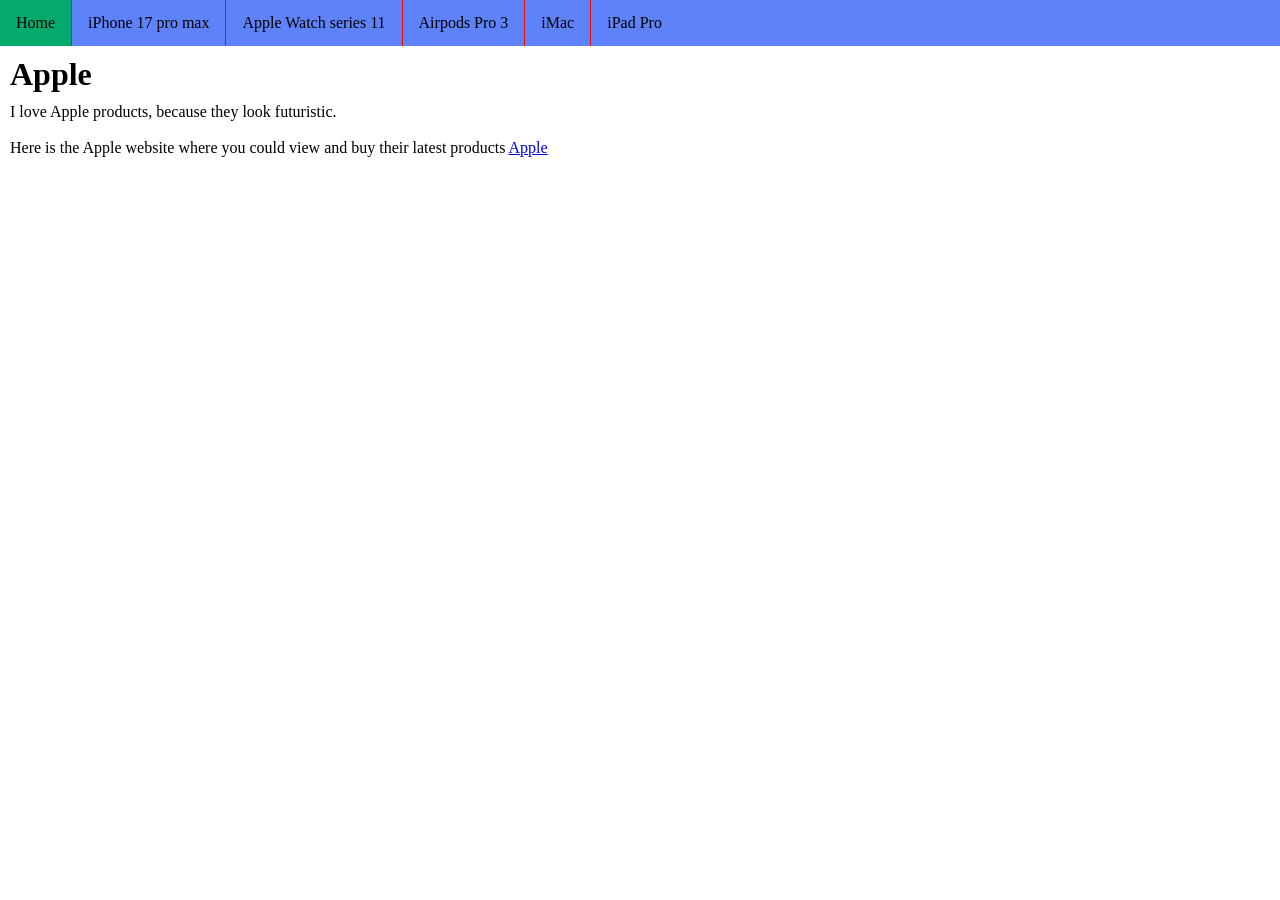
==== index.html @ 102f5340 "Added  information about Apple." ====
<!DOCTYPE html>
<html lang="en">
<head>
    <meta charset="UTF-8">
    <meta name="viewport" content="width=device-width, initial-scale=1.0">
    <title>Apple</title>
    <link rel="stylesheet" href="style.css">
</head>
<body>
    <ul>
        <li><a class="active" href="index.html">Home</a></li>
        <li><a href="iphone.html">iPhone 17 pro max</a></li>
        <li><a href="watch.html">Apple Watch series 11</a></li>
        <li><a href="airpods.html">Airpods Pro 3</a></li>
        <li><a href="imac.html">iMac</a></li>
        <li><a href="ipad.html">iPad Pro</a></li> 
        
    </ul>
    
    <h1>Apple</h1>
    <p>
        I love Apple products, because they look futuristic. <br>
        <br>
        Here is the Apple website where you could view and buy their latest products <a href="https://www.apple.com/ca/" target="_blank">Apple</a>
        
    </p>

</body>
</html>
---- style.css ----
body {
  margin: 0;
  padding: 0;
}

h1, p {
  margin: 10px;
}

ul {
  list-style-type: none;
  margin: 0;
  padding: 0;
  overflow: hidden;
  background-color: #5d82fa;
}

ul li {
  float: left;
  border-right:1px solid #fa0303;
}

ul li:last-child {
  border-right: none;
}

ul li a {
  display: block;
  color: rgb(0, 0, 0);
  text-align: center;
  padding: 14px 16px;
  text-decoration: none;
}

ul li a:hover:not(.active) {
  background-color: #ff5252;
}

ul li a.active {
  background-color: #04AA6D;
}
</style>
</head>
<body>
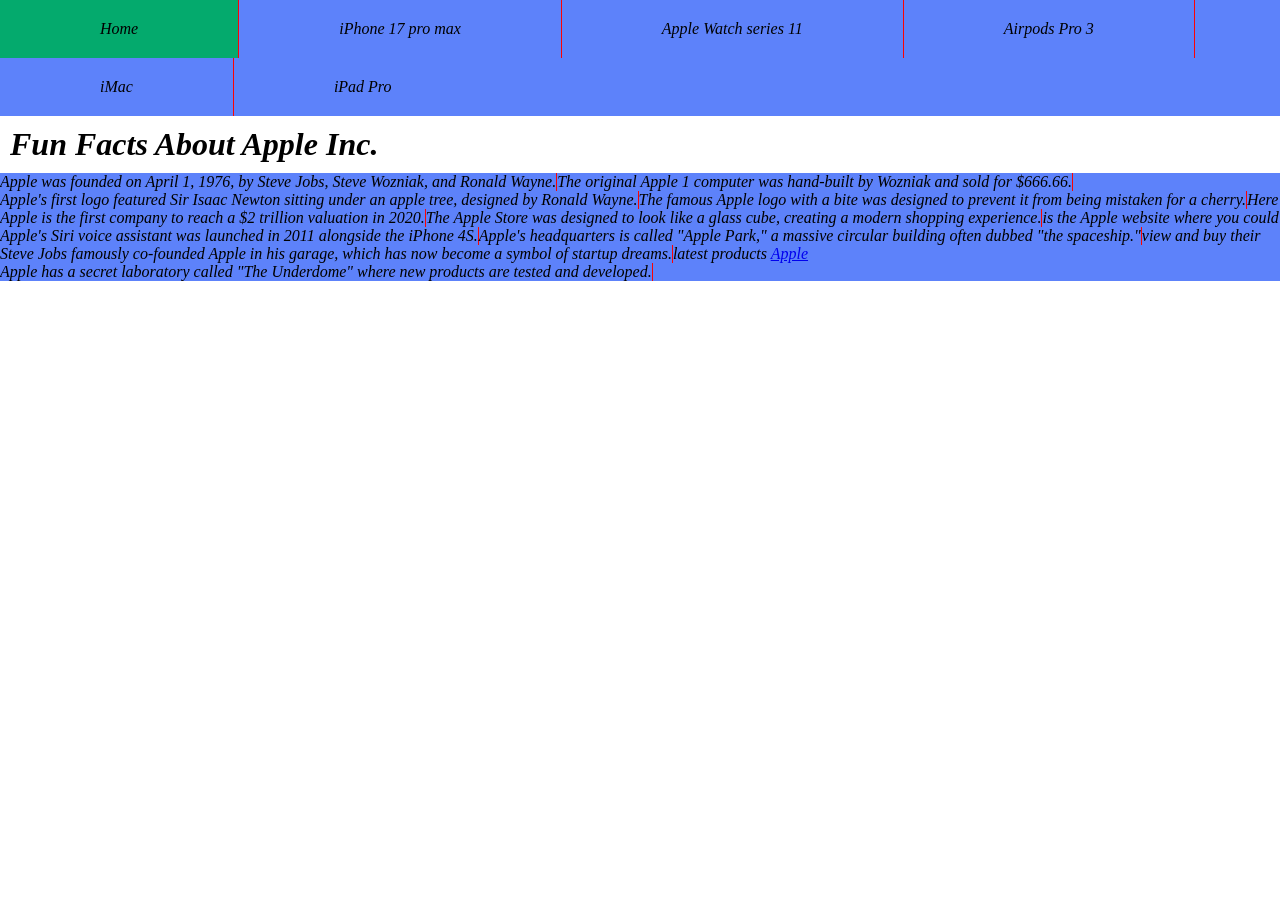
==== commit 24db602a: "Fun Facts about Apple company Added fun facts about apple company." ====
--- a/index.html
+++ b/index.html
@@ -1,5 +1,5 @@
 <!DOCTYPE html>
-<html lang="en">
+<html lang="en"
 <head>
     <meta charset="UTF-8">
     <meta name="viewport" content="width=device-width, initial-scale=1.0">
@@ -17,13 +17,22 @@
         
     </ul>
     
-    <h1>Apple</h1>
-    <p>
-        I love Apple products, because they look futuristic. <br>
-        <br>
+    <h1>Fun Facts About Apple Inc.</h1>
+    <ul>
+        <li>Apple was founded on April 1, 1976, by Steve Jobs, Steve Wozniak, and Ronald Wayne.</li>
+        <li>The original Apple 1 computer was hand-built by Wozniak and sold for $666.66.</li>
+        <li>Apple's first logo featured Sir Isaac Newton sitting under an apple tree, designed by Ronald Wayne.</li>
+        <li>The famous Apple logo with a bite was designed to prevent it from being mistaken for a cherry.</li>
+        <li>Apple is the first company to reach a $2 trillion valuation in 2020.</li>
+        <li>The Apple Store was designed to look like a glass cube, creating a modern shopping experience.</li>
+        <li>Apple's Siri voice assistant was launched in 2011 alongside the iPhone 4S.</li>
+        <li>Apple's headquarters is called "Apple Park," a massive circular building often dubbed "the spaceship."</li>
+        <li>Steve Jobs famously co-founded Apple in his garage, which has now become a symbol of startup dreams.</li>
+        <li>Apple has a secret laboratory called "The Underdome" where new products are tested and developed.</li>
+      <br>
         Here is the Apple website where you could view and buy their latest products <a href="https://www.apple.com/ca/" target="_blank">Apple</a>
         
-    </p>
+    </ul>
 
 </body>
-</html>+</html>
--- a/style.css
+++ b/style.css
@@ -1,6 +1,7 @@
 body {
   margin: 0;
   padding: 0;
+  font-style: oblique;
 }
 
 h1, p {
@@ -28,8 +29,10 @@
   display: block;
   color: rgb(0, 0, 0);
   text-align: center;
-  padding: 14px 16px;
+  padding: 20px 100px;
   text-decoration: none;
+  font-size: medium;
+  font-style: oblique;
 }
 
 ul li a:hover:not(.active) {
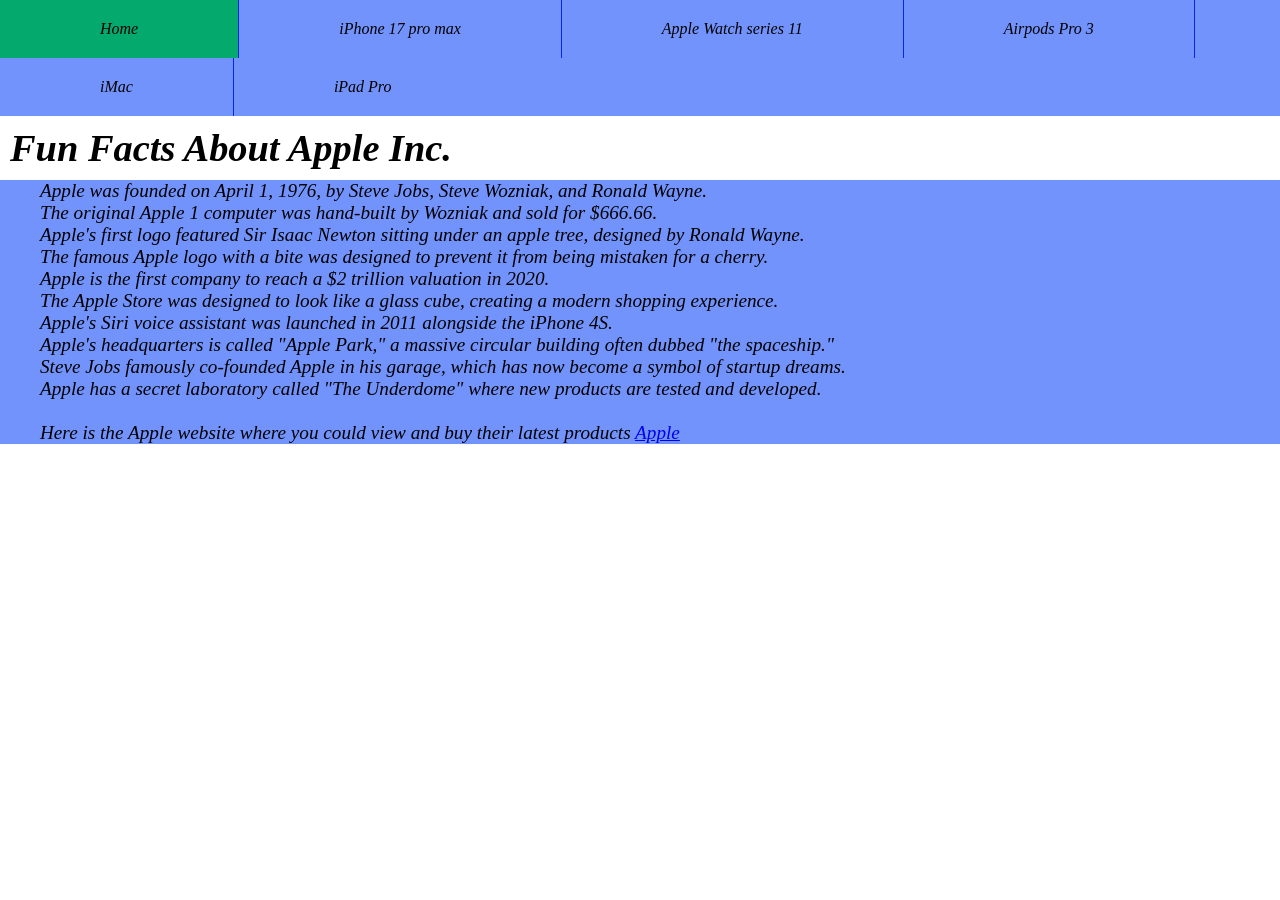
==== commit 2bb570fd: "Image and link of iPhone 17 pro max Added Image and link of iPhone 17 pro max." ====
--- a/index.html
+++ b/index.html
@@ -19,18 +19,18 @@
     
     <h1>Fun Facts About Apple Inc.</h1>
     <ul>
-        <li>Apple was founded on April 1, 1976, by Steve Jobs, Steve Wozniak, and Ronald Wayne.</li>
-        <li>The original Apple 1 computer was hand-built by Wozniak and sold for $666.66.</li>
-        <li>Apple's first logo featured Sir Isaac Newton sitting under an apple tree, designed by Ronald Wayne.</li>
-        <li>The famous Apple logo with a bite was designed to prevent it from being mistaken for a cherry.</li>
-        <li>Apple is the first company to reach a $2 trillion valuation in 2020.</li>
-        <li>The Apple Store was designed to look like a glass cube, creating a modern shopping experience.</li>
-        <li>Apple's Siri voice assistant was launched in 2011 alongside the iPhone 4S.</li>
-        <li>Apple's headquarters is called "Apple Park," a massive circular building often dubbed "the spaceship."</li>
-        <li>Steve Jobs famously co-founded Apple in his garage, which has now become a symbol of startup dreams.</li>
-        <li>Apple has a secret laboratory called "The Underdome" where new products are tested and developed.</li>
+        <ol>Apple was founded on April 1, 1976, by Steve Jobs, Steve Wozniak, and Ronald Wayne.</ol>
+        <ol>The original Apple 1 computer was hand-built by Wozniak and sold for $666.66.</ol>
+        <ol>Apple's first logo featured Sir Isaac Newton sitting under an apple tree, designed by Ronald Wayne.</ol>
+        <ol>The famous Apple logo with a bite was designed to prevent it from being mistaken for a cherry.</ol>
+        <ol>Apple is the first company to reach a $2 trillion valuation in 2020.</ol>
+        <ol>The Apple Store was designed to look like a glass cube, creating a modern shopping experience.</ol>
+        <ol>Apple's Siri voice assistant was launched in 2011 alongside the iPhone 4S.</ol>
+        <ol>Apple's headquarters is called "Apple Park," a massive circular building often dubbed "the spaceship."</ol>
+        <ol>Steve Jobs famously co-founded Apple in his garage, which has now become a symbol of startup dreams.</ol>
+        <ol>Apple has a secret laboratory called "The Underdome" where new products are tested and developed.</ol>
       <br>
-        Here is the Apple website where you could view and buy their latest products <a href="https://www.apple.com/ca/" target="_blank">Apple</a>
+        <ol>Here is the Apple website where you could view and buy their latest products <a href="https://www.apple.com/ca/" target="_blank">Apple</a></ol>
         
     </ul>
 
--- a/style.css
+++ b/style.css
@@ -2,6 +2,7 @@
   margin: 0;
   padding: 0;
   font-style: oblique;
+  font-size: larger;
 }
 
 h1, p {
@@ -13,12 +14,12 @@
   margin: 0;
   padding: 0;
   overflow: hidden;
-  background-color: #5d82fa;
+  background-color: #7393fc;
 }
 
 ul li {
   float: left;
-  border-right:1px solid #fa0303;
+  border-right:1px solid #0026ff;
 }
 
 ul li:last-child {
@@ -36,7 +37,7 @@
 }
 
 ul li a:hover:not(.active) {
-  background-color: #ff5252;
+  background-color: #4b1bf7;
 }
 
 ul li a.active {
